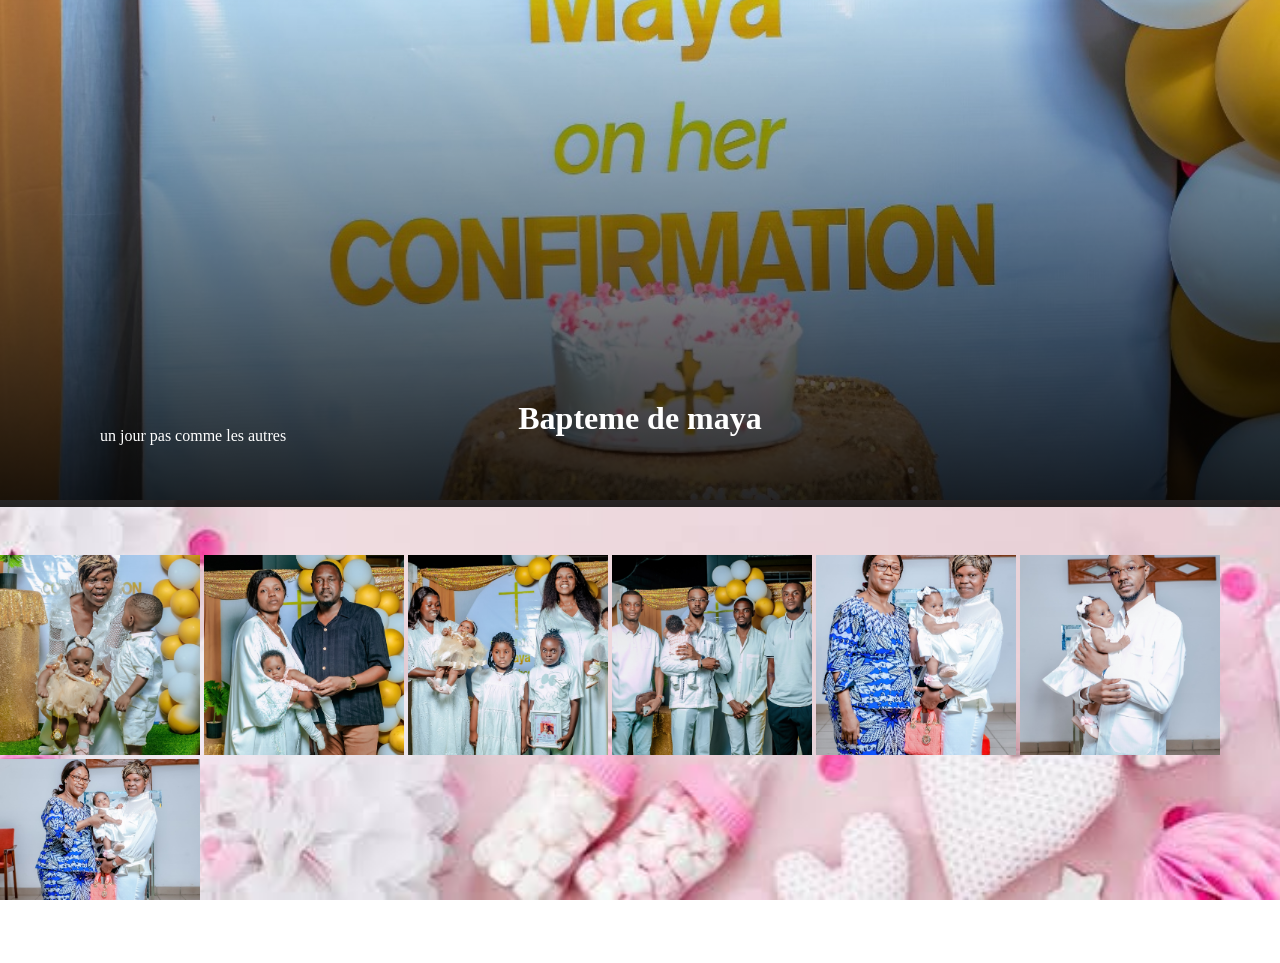
==== album.html @ 7b526eac "up" ====
<!DOCTYPE html>
<html lang="en">
<head>
    <meta charset="UTF-8">
    <meta name="viewport" content="width=device-width, initial-scale=1.0">
    <title>AlbumMAYA</title>
    <link rel="stylesheet" href="style.css">
    <link rel="stylesheet" href="https://unpkg.com/aos@next/dist/aos.css" />
</head>
<body>
    
    <div class="imagedefond">
        <div class="flou-image"></div>
    </div>
    
    <h1 class="bateme" data-aos='fade-up' data-aos-duration="1000" data-aos-delay="100">Bapteme de maya</h1>
    <p class="textebateme" class="bateme" data-aos='fade-up' data-aos-duration="1000" data-aos-delay="150">un jour pas comme les autres</p>
    
  
    <img src="images/SELU0573.JPG" class="photo" alt="Photo">
    <img src="images/DJLZ4280.JPG" class="photo" alt="Photo">
    <img src="images/GXKJ0575.JPG" class="photo" alt="Photo">
    <img src="images/JTPV0742.JPG" class="photo" alt="Photo">
    <img src="images/LVQD6934.JPG" class="photo" alt="Photo">
    <img src="images/LWYN7784.JPG" class="photo" alt="Photo">
    <img src="images/RRDM1251.JPG" class="photo" alt="Photo">

<!-- Fenêtre d'agrandissement -->
    <div id="lightbox" class="lightbox">
        <span class="close">&times;</span>
        <img id="lightbox-img">
    </div>
    
    <main>
       
    </main>






















    <script src="java.js"></script>

    <script src="https://unpkg.com/aos@next/dist/aos.js"></script>
    <script>
    // 4. Initialisation obligatoire
    AOS.init({
      once:false,
      
      
    });
  </script>
</body>
</html>
---- style.css ----
body, html{
    background: url("images/images (48).jpeg") center/cover;
    overflow-x: hidden;
    height: 100vh;
    
    
}

*{
    margin: 0;
    padding: 0;
    box-sizing: border-box;
}

h1{
    color: black;
    text-align: center;


}
.lien-album{
    text-decoration: none;
    position: relative;
    left: 25%;
    top: 400px;
    font-size: 30px;
    text-justify: center;
    color: white;
    background: rgba(218, 159, 168, 0.808);
    border-radius: 20px;
    border: 1px solid rgba(255, 255, 255, 0.2);
    backdrop-filter: blur(10px);
    padding: 20px;
    font-weight: bolder;
     box-shadow: 0px 1px 10px rgba(0, 0, 0, 0.13);
    
    
}
.image{
  /* Cette découpe complexe dessine la forme du chien (exemple simplifié) */
  clip-path: path("M 10 130 C 20 100, 50 100, 60 130 S 100 150, 110 130 M 150 130 C 140 100, 110 100, 100 130 S 60 150, 50 130 ...");
  width: 100%;
  width: 300px;
  border-radius: 50%;
  height: 300px;
  object-fit: cover;
  position: relative;
  left: 15%;
  animation: rotation 50s ease infinite forwards;
  box-shadow: 1px 1px 10px black;

}
.texte-maya{
    font-size: 15px;
    font-style: oblique;
    margin-bottom: 50px;
    position:relative;
    /* left: 40px; */
    text-align: center;
    color: rgb(165, 162, 162)smoke;
}
.imagedefond{
    width: 100%;
    height: 500px;
    background: url("images/SLAK4984.JPG") center/cover;
}
.flou-image{
    width: 100vw;
    height:507px;
    background: linear-gradient(rgba(0, 0, 0, 0), rgba(0, 0, 0, 0.849));
    position: relative;
    top: 0;
}
.bateme{
    position: relative;
    bottom: 100px;
    left: 0;
    
    color: white;
    
    
}    
.textebateme{
    position: relative;
    bottom: 110px;
    color: white;
    left: 100px;
}

img{
    width: 200px;
    height: 200px;
    object-fit: cover;
}

.album{
    display: flex;
}    



@keyframes rotation{
    from{ transform: rotate(0);}
    to{ transform: rotate(360deg);}
}

.photo{
    width:200px;
    cursor:pointer;
    transition:0.3s;
}

.photo:hover{
    transform:scale(1.05);
}

/* Fenêtre plein écran */
.lightbox{
    display:none;
    position:fixed;
    z-index:9999;
    left:0;
    top:0;
    width:100%;
    height:100%;
    backdrop-filter: blur(10px);

    justify-content:center;
    align-items:center;
}

.lightbox img{
    max-width:90%;
    max-height:90%;
    border-radius:10px;
}

.close{
    position:absolute;
    top:20px;
    right:30px;
    color:white;
    font-size:40px;
    cursor:pointer;
}
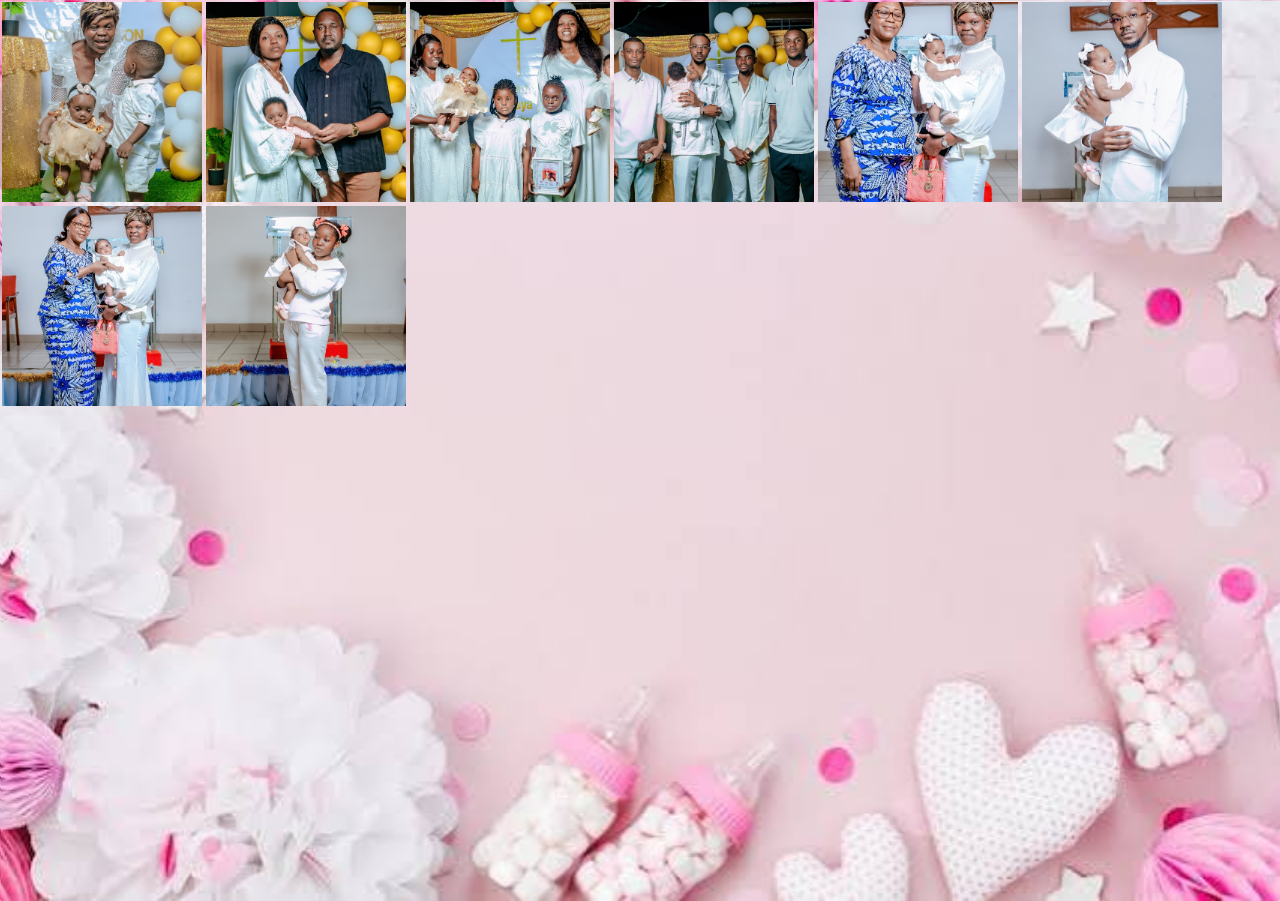
==== commit b0cad5cf: "up" ====
--- a/album.html
+++ b/album.html
@@ -9,12 +9,7 @@
 </head>
 <body>
     
-    <div class="imagedefond">
-        <div class="flou-image"></div>
-    </div>
     
-    <h1 class="bateme" data-aos='fade-up' data-aos-duration="1000" data-aos-delay="100">Bapteme de maya</h1>
-    <p class="textebateme" class="bateme" data-aos='fade-up' data-aos-duration="1000" data-aos-delay="150">un jour pas comme les autres</p>
     
   
     <img src="images/SELU0573.JPG" class="photo" alt="Photo">
@@ -24,6 +19,8 @@
     <img src="images/LVQD6934.JPG" class="photo" alt="Photo">
     <img src="images/LWYN7784.JPG" class="photo" alt="Photo">
     <img src="images/RRDM1251.JPG" class="photo" alt="Photo">
+    <img src="images/HQEJ6795.JPG" class="photo" alt="Photo">
+  
 
 <!-- Fenêtre d'agrandissement -->
     <div id="lightbox" class="lightbox">
--- a/style.css
+++ b/style.css
@@ -1,16 +1,17 @@
+*{
+    margin: 0;
+    padding: 0;
+    box-sizing: border-box;
+}
 body, html{
     background: url("images/images (48).jpeg") center/cover;
     overflow-x: hidden;
     height: 100vh;
-    
-    
-}
-
-*{
-    margin: 0;
-    padding: 0;
-    box-sizing: border-box;
-}
+    padding: 1px;
+    
+    
+}
+
 
 h1{
     color: black;
@@ -82,7 +83,7 @@
 }    
 .textebateme{
     position: relative;
-    bottom: 110px;
+    bottom: 90px;
     color: white;
     left: 100px;
 }
@@ -142,4 +143,163 @@
     color:white;
     font-size:40px;
     cursor:pointer;
-}+}
+
+.contenair{
+    width: 100vw;
+    min-height: 100vh;
+    display: flex;
+    flex-wrap: wrap;
+    gap: 5px;
+   
+}
+
+.boite1 .flou{
+    width: 100%;
+    height: 100%;
+    position: absolute;
+    top: 0;
+    background: linear-gradient(rgba(0, 0, 0, 0), rgba(0, 0, 0, 0.849));
+}
+.boite2 .flou{
+    width: 100%;
+    height: 100%;
+    position: absolute;
+    top: 0;
+    background: linear-gradient(rgba(0, 0, 0, 0), rgba(0, 0, 0, 0.849));
+}
+.boite3 .flou{
+    width: 100%;
+    height: 100%;
+    position: absolute;
+    top: 0;
+    background: linear-gradient(rgba(0, 0, 0, 0), rgba(0, 0, 0, 0.849));
+}
+.boite4 .flou{
+    width: 100%;
+    height: 100%;
+    position: absolute;
+    top: 0;
+    background: linear-gradient(rgba(0, 0, 0, 0), rgba(0, 0, 0, 0.849));
+}
+.boite5 .flou{
+    width: 100%;
+    height: 100%;
+    position: absolute;
+    top: 0;
+    background: linear-gradient(rgba(0, 0, 0, 0), rgba(0, 0, 0, 0.849));
+}
+.boite6 .flou{
+    width: 100%;
+    height: 100%;
+    position: absolute;
+    top: 0;
+    background: linear-gradient(rgba(0, 0, 0, 0), rgba(0, 0, 0, 0.849));
+}
+.boite1{
+    width: 410px;
+    height: 400px;
+    background: url("images/IMG_7857.JPG") center/cover;
+    position: relative;
+
+}
+
+    
+  
+
+    
+.boite2{
+    width: 410px;
+    height: 300px;
+    background: url("images/IMG_8517.JPG") center/cover;
+    position: relative;
+
+}
+.boite3{
+    width: 200px;
+    height: 400px;
+    background: url("images/IMG_8233.JPG") center/cover;
+    position: relative;
+
+}
+.boite4{
+    width: 200px;
+    height: 400px;
+    background: url("images/IMG_7857.JPG") center/cover;
+    position: relative;
+
+}
+.boite5{
+    width: 200px;
+    height: 200px;
+    background: url("images/IMG_7857.JPG") center/cover;
+    position: relative;
+
+}
+.boite6{
+    width: 200px;
+    height: 200px;
+    background: url("images/IMG_7857.JPG") center/cover;
+    position: relative;
+
+}
+
+.boite1 p, .boite1 h3 {
+    color: white;
+    position: relative;
+    top: 300px;
+    left: 10px;
+
+}
+
+.boite2 p,.boite2 h3{
+    color: white;
+    position: relative;
+    top: 220px;
+    left: 10px;
+}
+.boite3 p,.boite3 h3{
+    color: white;
+    position: relative;
+    top: 320px;
+    left: 10px;
+}
+.boite4 p,.boite4 h3{
+    color: white;
+    position: relative;
+    top: 150px;
+    left: 10px;
+}
+.boite5 p,.boite5 h3{
+    color: white;
+    position: relative;
+    top: 150px;
+    left: 10px;
+}
+.boite6 p,.boite6 h3{
+    color: white;
+    position: relative;
+    top: 150px;
+    left: 10px;
+}
+
+/* zoom d'image animation ===================================*/
+
+
+@keyframes zoom{
+    0%{
+        transform: scale(1);
+    }
+
+    50%{
+        transform: scale(1.02);
+    }
+
+    100%{
+        transform: scale(1);
+    }
+}
+.zoom-img{
+    animation: zoom 5s ease-in-out infinite;
+}
+
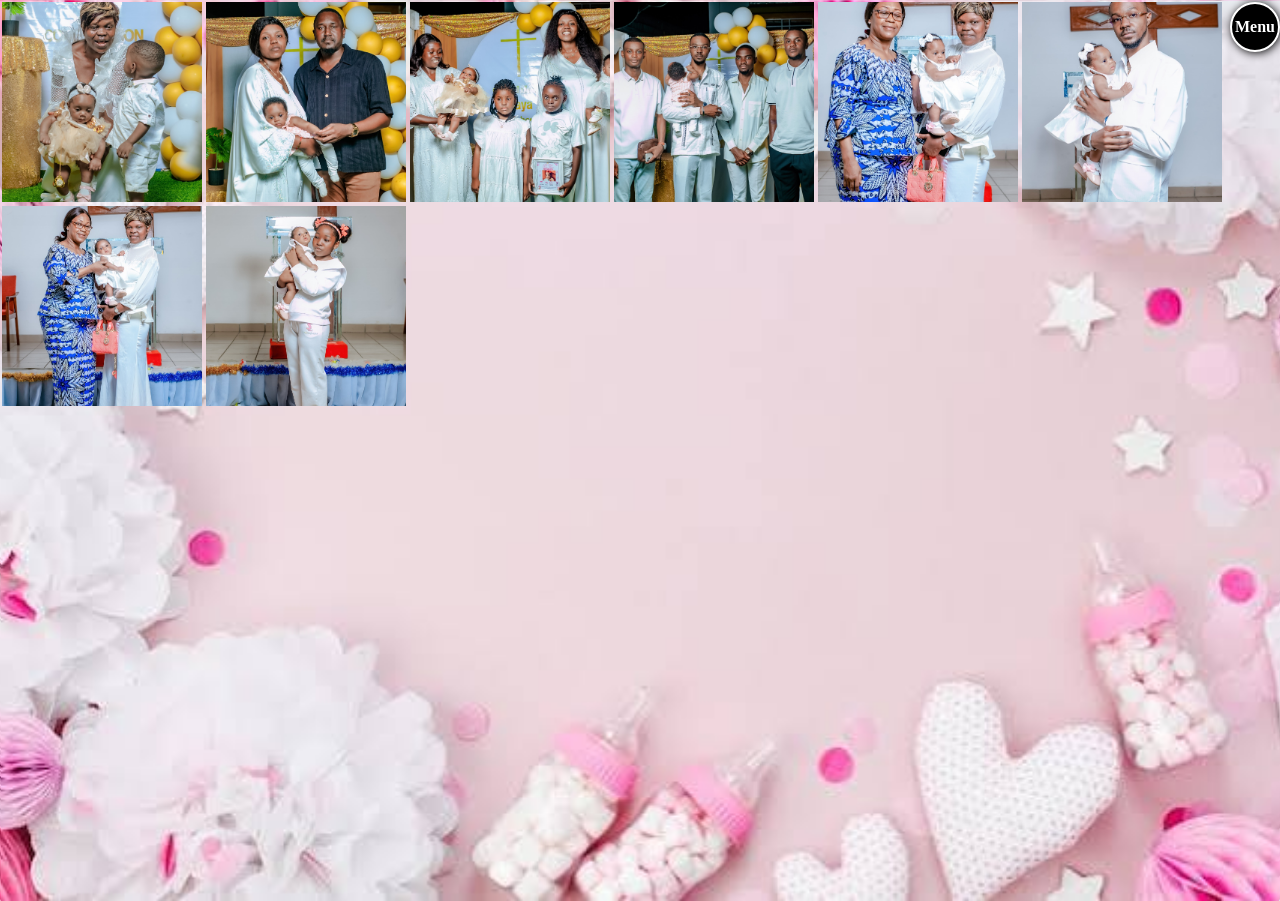
==== commit 8124d544: "up" ====
--- a/album.html
+++ b/album.html
@@ -11,6 +11,7 @@
     
     
     
+    <a href="presentation.html" class="Lien-retour">Menu</a>
   
     <img src="images/SELU0573.JPG" class="photo" alt="Photo">
     <img src="images/DJLZ4280.JPG" class="photo" alt="Photo">
@@ -21,17 +22,12 @@
     <img src="images/RRDM1251.JPG" class="photo" alt="Photo">
     <img src="images/HQEJ6795.JPG" class="photo" alt="Photo">
   
-
 <!-- Fenêtre d'agrandissement -->
     <div id="lightbox" class="lightbox">
         <span class="close">&times;</span>
         <img id="lightbox-img">
     </div>
-    
-    <main>
-       
-    </main>
-
+   
 
 
 
--- a/style.css
+++ b/style.css
@@ -12,6 +12,24 @@
     
 }
 
+.Lien-retour{
+    width: 50px;
+    height: 50px;
+    background:black;
+    align-content: center;
+    text-decoration: none;
+    color: white;
+    font-weight: bold;
+    text-align: center;
+    position: fixed;
+    border-radius: 50%;
+    border: 2px solid white;
+    box-shadow: 1px 1px 10px black;
+    right: 0;
+    
+   
+    
+}
 
 h1{
     color: black;
@@ -147,10 +165,11 @@
 
 .contenair{
     width: 100vw;
-    min-height: 100vh;
+    min-height: 100dvh;
     display: flex;
     flex-wrap: wrap;
     gap: 5px;
+    margin-top: -45px;
    
 }
 
@@ -209,10 +228,11 @@
 
     
 .boite2{
-    width: 410px;
-    height: 300px;
+    min-width: 410px;
+    height: 400px;
     background: url("images/IMG_8517.JPG") center/cover;
     position: relative;
+    background-repeat: no-repeat;
 
 }
 .boite3{
@@ -225,21 +245,21 @@
 .boite4{
     width: 200px;
     height: 400px;
-    background: url("images/IMG_7857.JPG") center/cover;
+    background: url("images/IMG_8985.JPG") center/cover;
     position: relative;
 
 }
 .boite5{
     width: 200px;
     height: 200px;
-    background: url("images/IMG_7857.JPG") center/cover;
+    background: url("images/IMG_3983.JPG") center/cover;
     position: relative;
 
 }
 .boite6{
     width: 200px;
     height: 200px;
-    background: url("images/IMG_7857.JPG") center/cover;
+    background: url("images/TKTE0755.JPG") center/cover;
     position: relative;
 
 }
@@ -249,38 +269,49 @@
     position: relative;
     top: 300px;
     left: 10px;
+    font-size: 12px;
 
 }
 
 .boite2 p,.boite2 h3{
     color: white;
     position: relative;
-    top: 220px;
-    left: 10px;
+    top: 300px;
+    left: 10px;
+    font-size: 12px;
+
 }
 .boite3 p,.boite3 h3{
     color: white;
     position: relative;
     top: 320px;
     left: 10px;
+    font-size: 12px;
+
 }
 .boite4 p,.boite4 h3{
     color: white;
     position: relative;
+    top: 320px;
+    left: 10px;
+    font-size: 12px;
+
+}
+.boite5 p,.boite5 h3{
+    color: white;
+    position: relative;
     top: 150px;
     left: 10px;
-}
-.boite5 p,.boite5 h3{
+    font-size: 12px;
+
+}
+.boite6 p,.boite6 h3{
     color: white;
     position: relative;
     top: 150px;
     left: 10px;
-}
-.boite6 p,.boite6 h3{
-    color: white;
-    position: relative;
-    top: 150px;
-    left: 10px;
+    font-size: 12px;
+
 }
 
 /* zoom d'image animation ===================================*/
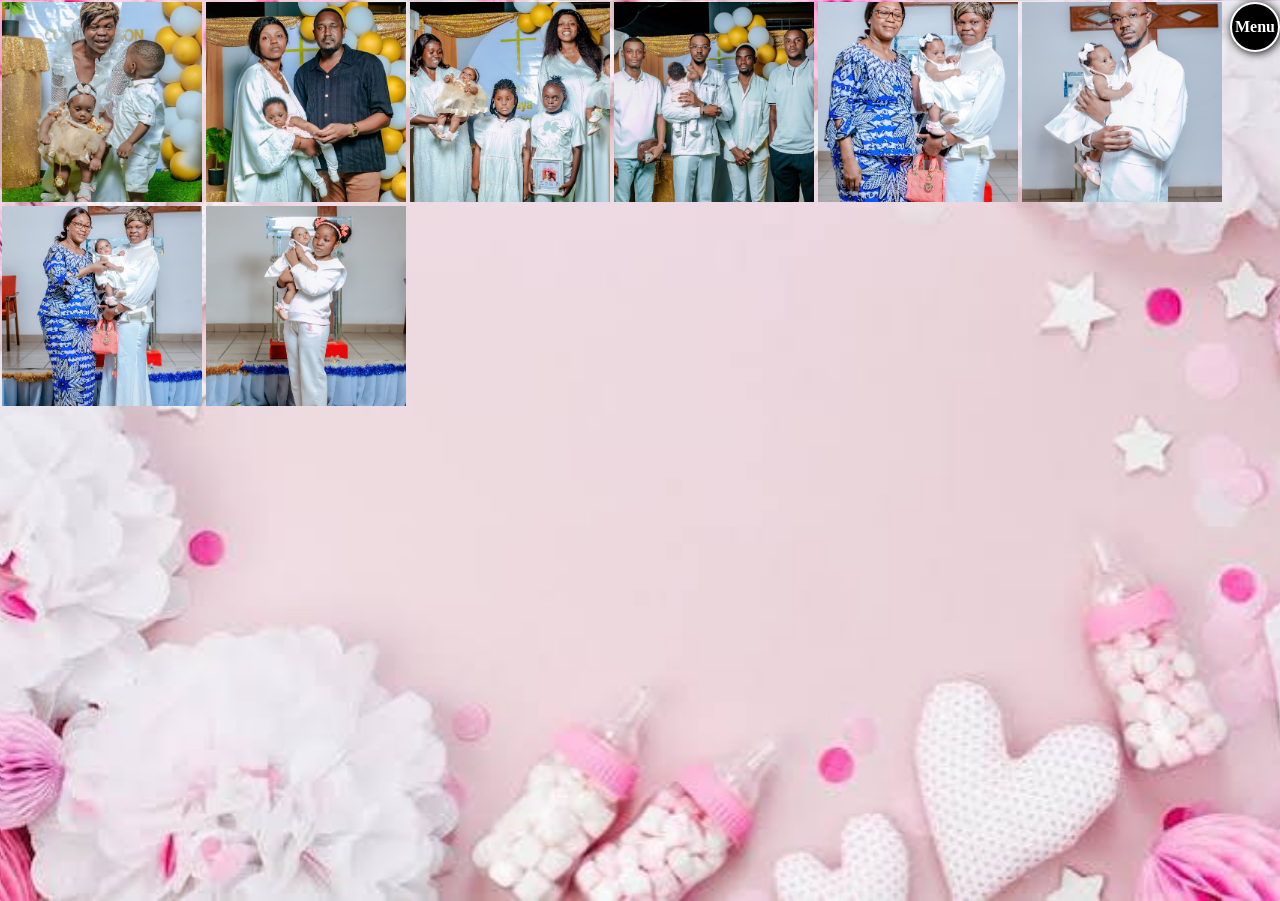
==== commit 0835bd79: "up" ====
--- a/album.html
+++ b/album.html
@@ -13,14 +13,14 @@
     
     <a href="presentation.html" class="Lien-retour">Menu</a>
   
-    <img src="images/SELU0573.JPG" class="photo" alt="Photo">
-    <img src="images/DJLZ4280.JPG" class="photo" alt="Photo">
-    <img src="images/GXKJ0575.JPG" class="photo" alt="Photo">
-    <img src="images/JTPV0742.JPG" class="photo" alt="Photo">
-    <img src="images/LVQD6934.JPG" class="photo" alt="Photo">
-    <img src="images/LWYN7784.JPG" class="photo" alt="Photo">
-    <img src="images/RRDM1251.JPG" class="photo" alt="Photo">
-    <img src="images/HQEJ6795.JPG" class="photo" alt="Photo">
+    <img src="images/SELU0573.JPG" class="photo" alt="Photo" data-aos='zoom-in' data-aos-duration="1000" data-aos-delay="100">
+    <img src="images/DJLZ4280.JPG" class="photo" alt="Photo" data-aos='zoom-in' data-aos-duration="1000" data-aos-delay="250">
+    <img src="images/GXKJ0575.JPG" class="photo" alt="Photo" data-aos='zoom-in' data-aos-duration="1000" data-aos-delay="300">
+    <img src="images/JTPV0742.JPG" class="photo" alt="Photo" data-aos='zoom-in' data-aos-duration="1000" data-aos-delay="450">
+    <img src="images/LVQD6934.JPG" class="photo" alt="Photo" data-aos='zoom-in' data-aos-duration="1000" data-aos-delay="500">
+    <img src="images/LWYN7784.JPG" class="photo" alt="Photo" data-aos='zoom-in' data-aos-duration="1000" data-aos-delay="650">
+    <img src="images/RRDM1251.JPG" class="photo" alt="Photo" data-aos='zoom-in' data-aos-duration="1000" data-aos-delay="700">
+    <img src="images/HQEJ6795.JPG" class="photo" alt="Photo" data-aos='zoom-in' data-aos-duration="1000" data-aos-delay="850">
   
 <!-- Fenêtre d'agrandissement -->
     <div id="lightbox" class="lightbox">
--- a/style.css
+++ b/style.css
@@ -18,6 +18,7 @@
     background:black;
     align-content: center;
     text-decoration: none;
+    z-index: 999;
     color: white;
     font-weight: bold;
     text-align: center;
@@ -82,12 +83,13 @@
     width: 100%;
     height: 500px;
     background: url("images/SLAK4984.JPG") center/cover;
+    position: relative;
 }
 .flou-image{
     width: 100vw;
     height:507px;
     background: linear-gradient(rgba(0, 0, 0, 0), rgba(0, 0, 0, 0.849));
-    position: relative;
+    position: absolute;
     top: 0;
 }
 .bateme{
@@ -149,9 +151,10 @@
 }
 
 .lightbox img{
-    max-width:90%;
-    max-height:90%;
+    width:100vw;
+    height:400px;
     border-radius:10px;
+    background-position: center;
 }
 
 .close{
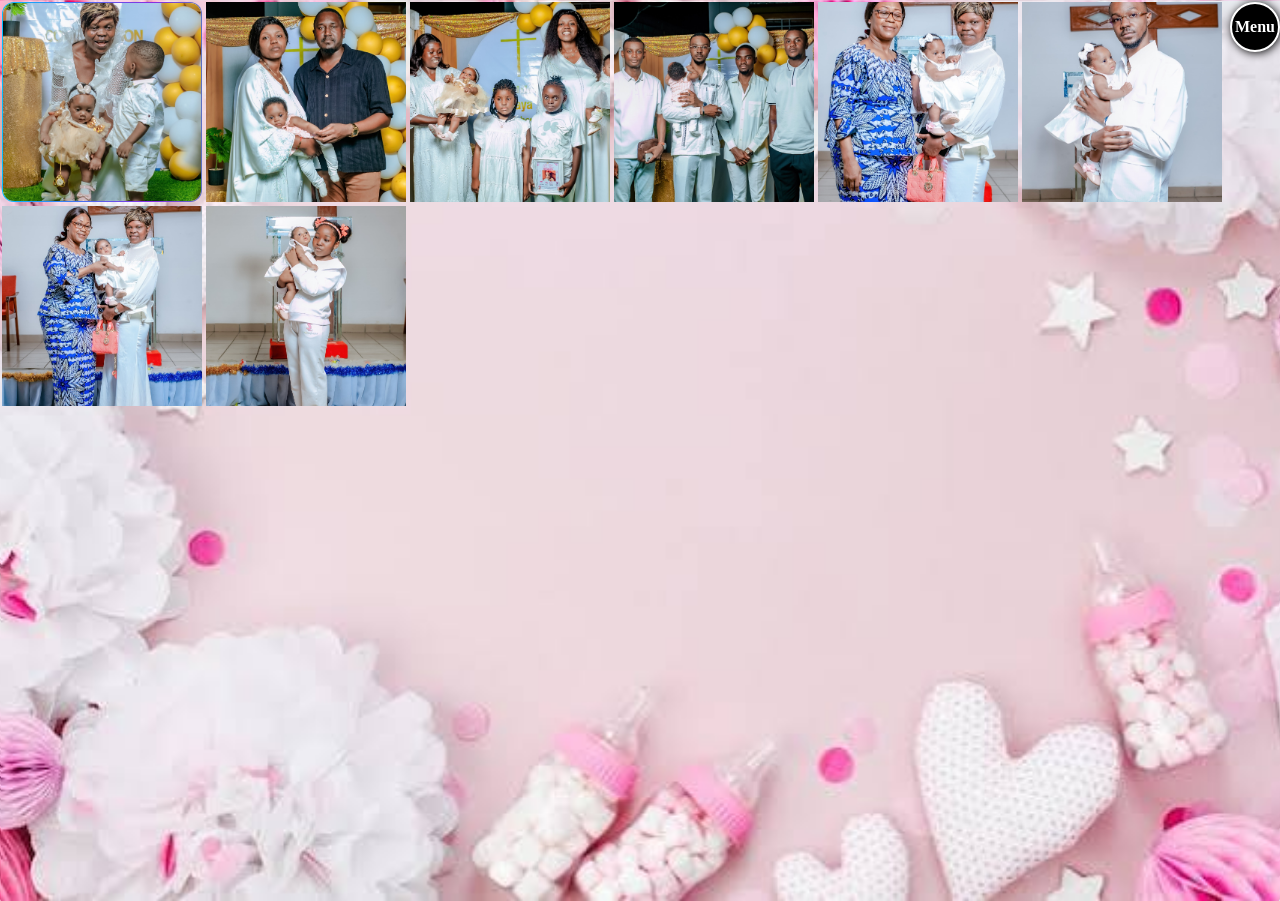
==== commit 6a21b3df: "up" ====
--- a/album.html
+++ b/album.html
@@ -13,7 +13,7 @@
     
     <a href="presentation.html" class="Lien-retour">Menu</a>
   
-    <img src="images/SELU0573.JPG" class="photo" alt="Photo" data-aos='zoom-in' data-aos-duration="1000" data-aos-delay="100">
+    <img src="images/SELU0573.JPG" class="photo box" alt="Photo" data-aos='zoom-in' data-aos-duration="1000" data-aos-delay="100">
     <img src="images/DJLZ4280.JPG" class="photo" alt="Photo" data-aos='zoom-in' data-aos-duration="1000" data-aos-delay="250">
     <img src="images/GXKJ0575.JPG" class="photo" alt="Photo" data-aos='zoom-in' data-aos-duration="1000" data-aos-delay="300">
     <img src="images/JTPV0742.JPG" class="photo" alt="Photo" data-aos='zoom-in' data-aos-duration="1000" data-aos-delay="450">
--- a/style.css
+++ b/style.css
@@ -144,7 +144,7 @@
     top:0;
     width:100%;
     height:100%;
-    backdrop-filter: blur(10px);
+    backdrop-filter: blur(30px);
 
     justify-content:center;
     align-items:center;
@@ -155,6 +155,8 @@
     height:400px;
     border-radius:10px;
     background-position: center;
+    
+    
 }
 
 .close{
@@ -337,3 +339,25 @@
     animation: zoom 5s ease-in-out infinite;
 }
 
+/* degrader de bordure============================= */
+.box{
+    border:1px solid transparent;
+    border-radius:12px;
+    background:
+        linear-gradient(white, white) padding-box,
+        linear-gradient(90deg,#00bfff,#8a2be2,#00ff7f,#ff4500,#00bfff) border-box;
+
+    background-size:100% 100%, 300% 100%;
+    animation:borderGradient 10s linear infinite;
+}
+
+@keyframes borderGradient{
+    from{
+        background-position:0 0, 0% 50%;
+    }
+
+    to{
+        background-position:0 0, 300% 50%;
+    }
+}
+
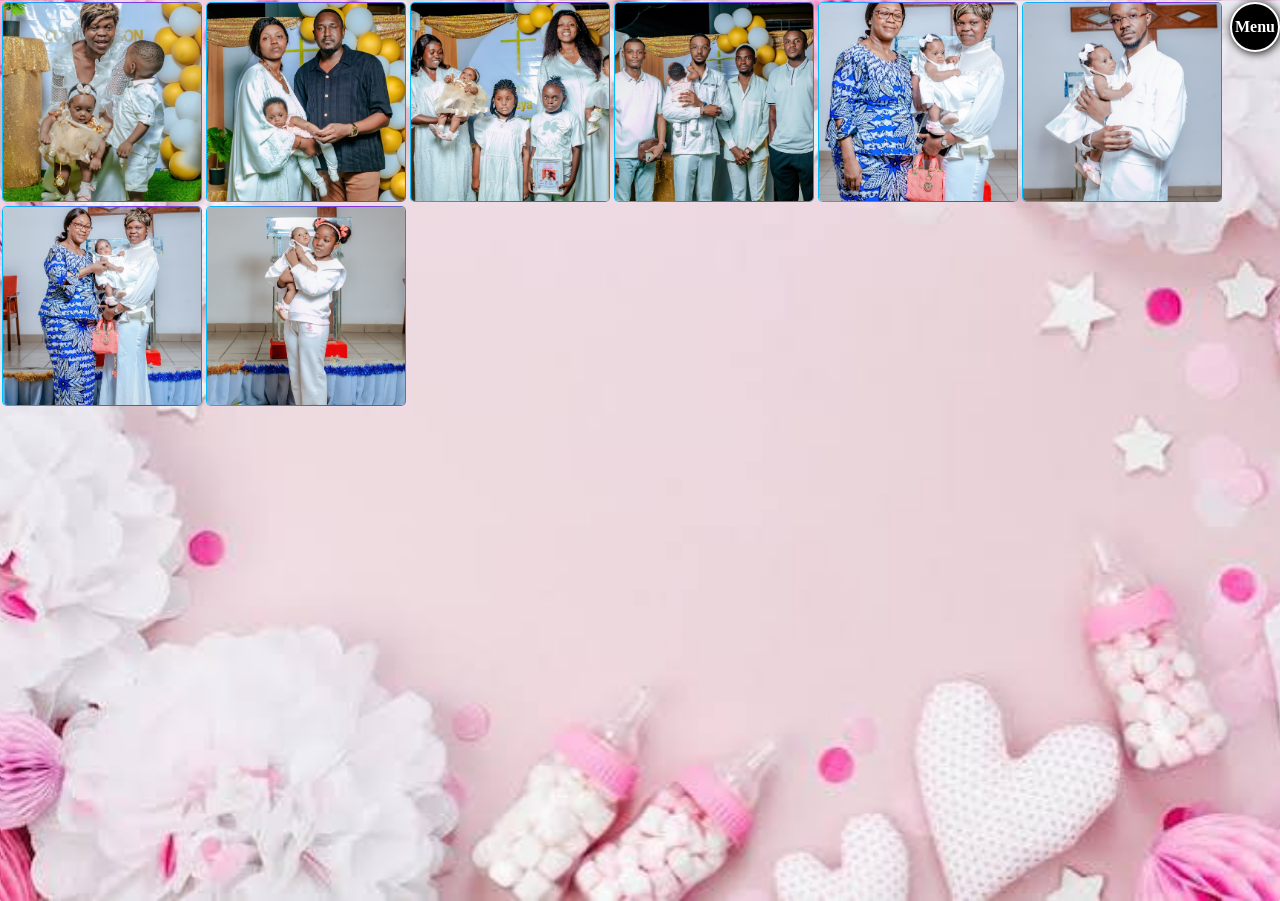
==== commit fdcbf64f: "up" ====
--- a/album.html
+++ b/album.html
@@ -14,13 +14,13 @@
     <a href="presentation.html" class="Lien-retour">Menu</a>
   
     <img src="images/SELU0573.JPG" class="photo box" alt="Photo" data-aos='zoom-in' data-aos-duration="1000" data-aos-delay="100">
-    <img src="images/DJLZ4280.JPG" class="photo" alt="Photo" data-aos='zoom-in' data-aos-duration="1000" data-aos-delay="250">
-    <img src="images/GXKJ0575.JPG" class="photo" alt="Photo" data-aos='zoom-in' data-aos-duration="1000" data-aos-delay="300">
-    <img src="images/JTPV0742.JPG" class="photo" alt="Photo" data-aos='zoom-in' data-aos-duration="1000" data-aos-delay="450">
-    <img src="images/LVQD6934.JPG" class="photo" alt="Photo" data-aos='zoom-in' data-aos-duration="1000" data-aos-delay="500">
-    <img src="images/LWYN7784.JPG" class="photo" alt="Photo" data-aos='zoom-in' data-aos-duration="1000" data-aos-delay="650">
-    <img src="images/RRDM1251.JPG" class="photo" alt="Photo" data-aos='zoom-in' data-aos-duration="1000" data-aos-delay="700">
-    <img src="images/HQEJ6795.JPG" class="photo" alt="Photo" data-aos='zoom-in' data-aos-duration="1000" data-aos-delay="850">
+    <img src="images/DJLZ4280.JPG" class="photo box" alt="Photo" data-aos='zoom-in' data-aos-duration="1000" data-aos-delay="250">
+    <img src="images/GXKJ0575.JPG" class="photo  box" alt="Photo" data-aos='zoom-in' data-aos-duration="1000" data-aos-delay="300">
+    <img src="images/JTPV0742.JPG" class="photo  box" alt="Photo" data-aos='zoom-in' data-aos-duration="1000" data-aos-delay="450">
+    <img src="images/LVQD6934.JPG" class="photo  box" alt="Photo" data-aos='zoom-in' data-aos-duration="1000" data-aos-delay="500">
+    <img src="images/LWYN7784.JPG" class="photo  box" alt="Photo" data-aos='zoom-in' data-aos-duration="1000" data-aos-delay="650">
+    <img src="images/RRDM1251.JPG" class="photo  box" alt="Photo" data-aos='zoom-in' data-aos-duration="1000" data-aos-delay="700">
+    <img src="images/HQEJ6795.JPG" class="photo  box" alt="Photo" data-aos='zoom-in' data-aos-duration="1000" data-aos-delay="850">
   
 <!-- Fenêtre d'agrandissement -->
     <div id="lightbox" class="lightbox">
--- a/style.css
+++ b/style.css
@@ -342,13 +342,13 @@
 /* degrader de bordure============================= */
 .box{
     border:1px solid transparent;
-    border-radius:12px;
+    border-radius:5px;
     background:
         linear-gradient(white, white) padding-box,
         linear-gradient(90deg,#00bfff,#8a2be2,#00ff7f,#ff4500,#00bfff) border-box;
 
     background-size:100% 100%, 300% 100%;
-    animation:borderGradient 10s linear infinite;
+    animation:borderGradient 5s linear infinite;
 }
 
 @keyframes borderGradient{
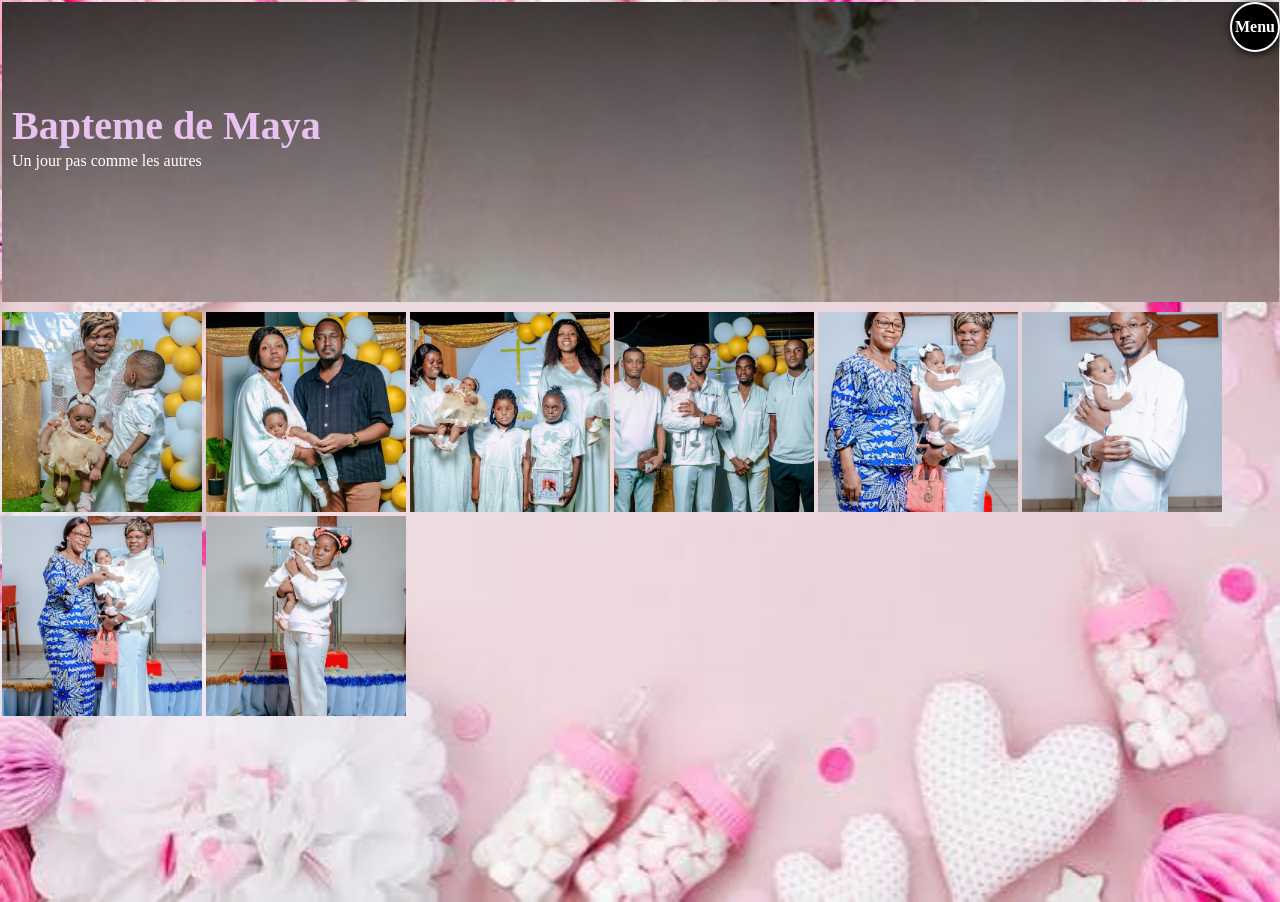
==== commit 4ed93362: "up" ====
--- a/album.html
+++ b/album.html
@@ -12,15 +12,21 @@
     
     
     <a href="presentation.html" class="Lien-retour">Menu</a>
+    <div class="titre">
+        <img src="images/images (46).jpeg" alt="">
+        <div class="flou-titre"></div>
+        <h3>Bapteme de Maya</h3>
+        <p>Un jour pas comme les autres</p>
+    </div>
   
-    <img src="images/SELU0573.JPG" class="photo box" alt="Photo" data-aos='zoom-in' data-aos-duration="1000" data-aos-delay="100">
-    <img src="images/DJLZ4280.JPG" class="photo box" alt="Photo" data-aos='zoom-in' data-aos-duration="1000" data-aos-delay="250">
-    <img src="images/GXKJ0575.JPG" class="photo  box" alt="Photo" data-aos='zoom-in' data-aos-duration="1000" data-aos-delay="300">
-    <img src="images/JTPV0742.JPG" class="photo  box" alt="Photo" data-aos='zoom-in' data-aos-duration="1000" data-aos-delay="450">
-    <img src="images/LVQD6934.JPG" class="photo  box" alt="Photo" data-aos='zoom-in' data-aos-duration="1000" data-aos-delay="500">
-    <img src="images/LWYN7784.JPG" class="photo  box" alt="Photo" data-aos='zoom-in' data-aos-duration="1000" data-aos-delay="650">
-    <img src="images/RRDM1251.JPG" class="photo  box" alt="Photo" data-aos='zoom-in' data-aos-duration="1000" data-aos-delay="700">
-    <img src="images/HQEJ6795.JPG" class="photo  box" alt="Photo" data-aos='zoom-in' data-aos-duration="1000" data-aos-delay="850">
+    <img src="images/SELU0573.JPG" class="photo " alt="Photo" data-aos='zoom-in' data-aos-duration="1000" data-aos-delay="100">
+    <img src="images/DJLZ4280.JPG" class="photo " alt="Photo" data-aos='zoom-in' data-aos-duration="1000" data-aos-delay="250">
+    <img src="images/GXKJ0575.JPG" class="photo " alt="Photo" data-aos='zoom-in' data-aos-duration="1000" data-aos-delay="300">
+    <img src="images/JTPV0742.JPG" class="photo " alt="Photo" data-aos='zoom-in' data-aos-duration="1000" data-aos-delay="450">
+    <img src="images/LVQD6934.JPG" class="photo " alt="Photo" data-aos='zoom-in' data-aos-duration="1000" data-aos-delay="500">
+    <img src="images/LWYN7784.JPG" class="photo " alt="Photo" data-aos='zoom-in' data-aos-duration="1000" data-aos-delay="650">
+    <img src="images/RRDM1251.JPG" class="photo " alt="Photo" data-aos='zoom-in' data-aos-duration="1000" data-aos-delay="700">
+    <img src="images/HQEJ6795.JPG" class="photo " alt="Photo" data-aos='zoom-in' data-aos-duration="1000" data-aos-delay="850">
   
 <!-- Fenêtre d'agrandissement -->
     <div id="lightbox" class="lightbox">
--- a/style.css
+++ b/style.css
@@ -2,11 +2,12 @@
     margin: 0;
     padding: 0;
     box-sizing: border-box;
+    font-family: "ubuntu";
 }
 body, html{
     background: url("images/images (48).jpeg") center/cover;
     overflow-x: hidden;
-    height: 100vh;
+    min-height: 100vh;
     padding: 1px;
     
     
@@ -118,7 +119,47 @@
     display: flex;
 }    
 
-
+.titre{
+    width: 100vw;
+    height: 300px;
+    position: relative;
+    margin-bottom: 10px;
+
+}
+.titre img{
+    width: 100%;
+    height: 100%;
+    background-position: center;
+    background-size: cover;
+    position: relative;
+    
+}
+.titre h3{
+    position: absolute;
+    top: 100px;
+    font-size: 40px;
+    color: rgb(232, 194, 240);
+    left: 10px;
+
+}
+.titre p{
+    position: absolute;
+    top: 150px;
+    color: white;
+    left: 10px;
+}
+.titre .p-p{
+    position: absolute;
+    top:200px;
+}
+
+.flou-titre{
+    width: 100%;
+    height: 100%;
+    background: linear-gradient(rgba(0, 0, 0, 0.719),rgba(0, 0, 0, 0.226));
+    position: absolute;
+    top: 0;
+}
 
 @keyframes rotation{
     from{ transform: rotate(0);}
@@ -145,6 +186,8 @@
     width:100%;
     height:100%;
     backdrop-filter: blur(30px);
+    transition: 2s;
+
 
     justify-content:center;
     align-items:center;
@@ -152,12 +195,15 @@
 
 .lightbox img{
     width:100vw;
-    height:400px;
+    height:500px;
     border-radius:10px;
     background-position: center;
-    
-    
-}
+    transition: 2s;
+
+    
+}
+
+
 
 .close{
     position:absolute;
@@ -345,7 +391,7 @@
     border-radius:5px;
     background:
         linear-gradient(white, white) padding-box,
-        linear-gradient(90deg,#00bfff,#8a2be2,#00ff7f,#ff4500,#00bfff) border-box;
+        linear-gradient(90deg,#00bfff,#8a2be2,#06c063,#00bfff) border-box;
 
     background-size:100% 100%, 300% 100%;
     animation:borderGradient 5s linear infinite;
